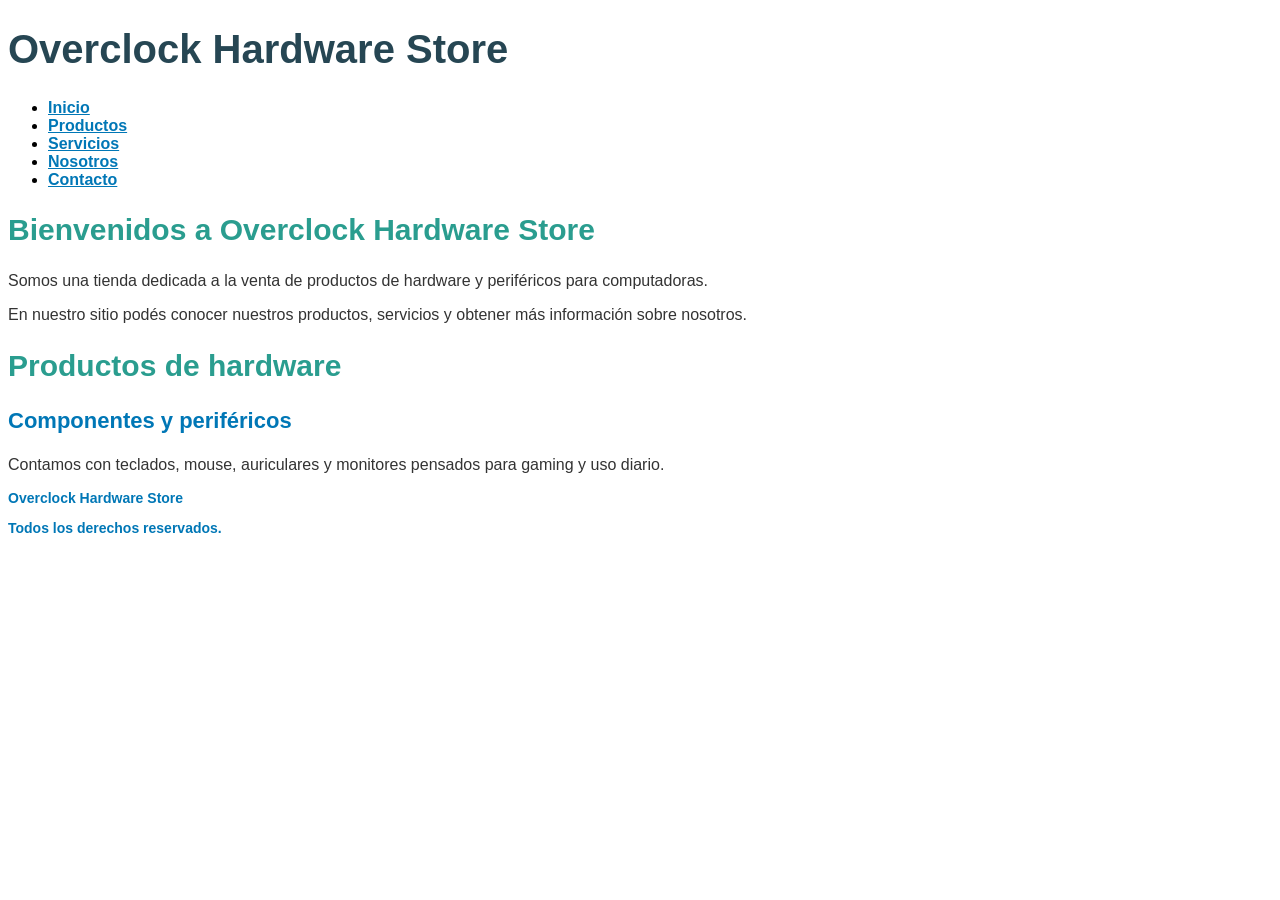
==== coderhouse 2.0/index.html @ 35e7dfb2 "Add files via upload" ====
<!DOCTYPE html>
<html lang="es">

<head>
    <meta charset="UTF-8">
    <meta name="viewport" content="width=device-width, initial-scale=1.0">

    <title>Overclock Hardware Store</title>

    <link rel="stylesheet" href="styles/styles.css">
</head>

<body>

    <header>

        <h1>Overclock Hardware Store</h1>

        <nav>
            <ul>
                <li><a class="enlace" href="index.html">Inicio</a></li>
                <li><a class="enlace" href="pages/productos.html">Productos</a></li>
                <li><a class="enlace" href="pages/servicios.html">Servicios</a></li>
                <li><a class="enlace" href="pages/nosotros.html">Nosotros</a></li>
                <li><a class="enlace" href="pages/contacto.html">Contacto</a></li>
            </ul>
        </nav>

    </header>

    <main>

        <section>

            <h2>Bienvenidos a Overclock Hardware Store</h2>

            <p>
                Somos una tienda dedicada a la venta de productos
                de hardware y periféricos para computadoras.
            </p>

            <p>
                En nuestro sitio podés conocer nuestros productos,
                servicios y obtener más información sobre nosotros.
            </p>

        </section>

        <section>

            <h2>Productos de hardware</h2>

            <h3>Componentes y periféricos</h3>

            <p>
                Contamos con teclados, mouse, auriculares y monitores
                pensados para gaming y uso diario.
            </p>

        </section>

    </main>

    <footer>

        <p class="texto-footer">Overclock Hardware Store</p>
        <p class="texto-footer">Todos los derechos reservados.</p>

    </footer>

</body>

</html>
---- coderhouse 2.0/styles/styles.css ----
/* Estilos Generales */

body {
    font-family: 'Poppins', sans-serif;
    background-color: #FFFFFF;
}

h1 {
    color: #264653;
    font-size: 40px;
    font-weight: 700;
}

h2 {
    color: #2A9D8F;
    font-size: 30px;
    font-weight: 700;
}

h3 {
    color: #0077B6;
    font-size: 22px;
    font-weight: 600;
}

p {
    color: #333333;
    font-size: 16px;
    font-weight: 400;
}


/* Navegación */

.enlace {
    color: #0077B6;
    font-size: 16px;
    font-weight: 600;
    text-decoration: underline;
}

.enlace:hover {
    color: #2A9D8F;
}


/* Imágenes */

.producto {
    width: 300px;
}


/* Footer */

.texto-footer {
    color: #0077B6;
    font-size: 14px;
    font-weight: 600;
}
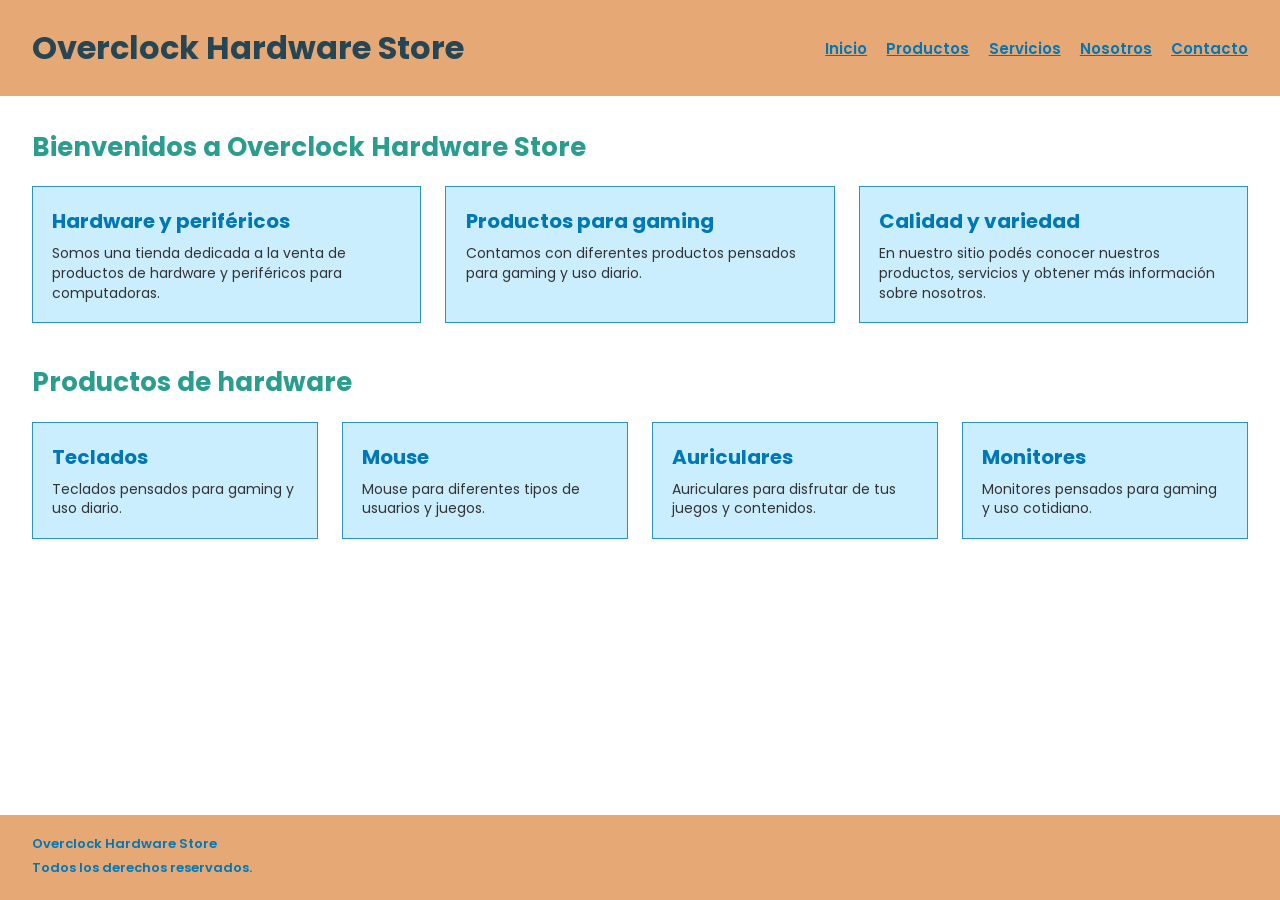
==== commit b4e4b9d5: "Add files via upload" ====
--- a/coderhouse 2.0/index.html
+++ b/coderhouse 2.0/index.html
@@ -1,75 +1,68 @@
 <!DOCTYPE html>
 <html lang="es">
-
 <head>
     <meta charset="UTF-8">
     <meta name="viewport" content="width=device-width, initial-scale=1.0">
-
     <title>Overclock Hardware Store</title>
-
-    <link rel="stylesheet" href="styles/styles.css">
+    <link rel="stylesheet" href="./styles/styles.css">
 </head>
-
 <body>
 
     <header>
-
         <h1>Overclock Hardware Store</h1>
-
         <nav>
             <ul>
-                <li><a class="enlace" href="index.html">Inicio</a></li>
-                <li><a class="enlace" href="pages/productos.html">Productos</a></li>
-                <li><a class="enlace" href="pages/servicios.html">Servicios</a></li>
-                <li><a class="enlace" href="pages/nosotros.html">Nosotros</a></li>
-                <li><a class="enlace" href="pages/contacto.html">Contacto</a></li>
+                <li><a href="./index.html">Inicio</a></li>
+                <li><a href="./pages/productos.html">Productos</a></li>
+                <li><a href="./pages/servicios.html">Servicios</a></li>
+                <li><a href="./pages/nosotros.html">Nosotros</a></li>
+                <li><a href="./pages/contacto.html">Contacto</a></li>
             </ul>
         </nav>
-
     </header>
 
     <main>
-
-        <section>
-
-            <h2>Bienvenidos a Overclock Hardware Store</h2>
-
-            <p>
-                Somos una tienda dedicada a la venta de productos
-                de hardware y periféricos para computadoras.
-            </p>
-
-            <p>
-                En nuestro sitio podés conocer nuestros productos,
-                servicios y obtener más información sobre nosotros.
-            </p>
-
+        <h2>Bienvenidos a Overclock Hardware Store</h2>
+        <section class="seccion-cards">
+            <article class="card">
+                <h3>Hardware y periféricos</h3>
+                <p>Somos una tienda dedicada a la venta de productos de hardware y periféricos para computadoras.</p>
+            </article>
+            <article class="card">
+                <h3>Productos para gaming</h3>
+                <p>Contamos con diferentes productos pensados para gaming y uso diario.</p>
+            </article>
+            <article class="card">
+                <h3>Calidad y variedad</h3>
+                <p>En nuestro sitio podés conocer nuestros productos, servicios y obtener más información sobre nosotros.</p>
+            </article>
         </section>
 
-        <section>
-
-            <h2>Productos de hardware</h2>
-
-            <h3>Componentes y periféricos</h3>
-
-            <p>
-                Contamos con teclados, mouse, auriculares y monitores
-                pensados para gaming y uso diario.
-            </p>
-
+        <h2>Productos de hardware</h2>
+        <section class="seccion-cards">
+            <article class="card">
+                <h3>Teclados</h3>
+                <p>Teclados pensados para gaming y uso diario.</p>
+            </article>
+            <article class="card">
+                <h3>Mouse</h3>
+                <p>Mouse para diferentes tipos de usuarios y juegos.</p>
+            </article>
+            <article class="card">
+                <h3>Auriculares</h3>
+                <p>Auriculares para disfrutar de tus juegos y contenidos.</p>
+            </article>
+            <article class="card">
+                <h3>Monitores</h3>
+                <p>Monitores pensados para gaming y uso cotidiano.</p>
+            </article>
         </section>
-
     </main>
 
     <footer>
-
-        <p class="texto-footer">Overclock Hardware Store</p>
-        <p class="texto-footer">Todos los derechos reservados.</p>
-
+        <p>Overclock Hardware Store</p>
+        <p>Todos los derechos reservados.</p>
     </footer>
 
 </body>
-
 </html>
-
-
--- a/coderhouse 2.0/styles/styles.css
+++ b/coderhouse 2.0/styles/styles.css
@@ -1,63 +1,106 @@
-/* Estilos Generales */
+@import url('https://fonts.googleapis.com/css2?family=Poppins:wght@400;600;700&display=swap');
+
+* {
+    margin: 0;
+    padding: 0;
+    box-sizing: border-box;
+}
 
 body {
     font-family: 'Poppins', sans-serif;
-    background-color: #FFFFFF;
+    background-color: #ffffff;
+    color: #333333;
+    min-height: 100vh;
+    display: flex;
+    flex-direction: column;
 }
 
-h1 {
+/* Header y Navegacion */
+header {
+    background-color: #e6a875;
+    padding: 1.5rem 2rem;
+    display: flex;
+    justify-content: space-between;
+    align-items: center;
+}
+
+header h1 {
     color: #264653;
-    font-size: 40px;
+    font-size: 32px;
     font-weight: 700;
 }
 
-h2 {
-    color: #2A9D8F;
-    font-size: 30px;
-    font-weight: 700;
+nav ul {
+    display: flex;
+    list-style: none;
+    gap: 1.2rem;
 }
 
-h3 {
-    color: #0077B6;
-    font-size: 22px;
-    font-weight: 600;
-}
-
-p {
-    color: #333333;
-    font-size: 16px;
-    font-weight: 400;
-}
-
-
-/* Navegación */
-
-.enlace {
-    color: #0077B6;
-    font-size: 16px;
+nav a {
+    color: #0077b6;
+    font-size: 15px;
     font-weight: 600;
     text-decoration: underline;
 }
 
-.enlace:hover {
-    color: #2A9D8F;
+nav a:hover {
+    color: #2a9d8f;
+}
+
+/* Contenido Principal */
+main {
+    flex: 1;
+    padding: 2rem;
+}
+
+h2 {
+    color: #2a9d8f;
+    font-size: 26px;
+    font-weight: 700;
+    margin-bottom: 1.2rem;
+}
+
+/* Secciones de Tarjetas en Flexbox */
+.seccion-cards {
+    display: flex;
+    flex-wrap: wrap;
+    gap: 1.5rem;
+    margin-bottom: 2.5rem;
+}
+
+.card {
+    background-color: #cbeeff;
+    border: 1px solid #2b93bd;
+    padding: 1.2rem;
+    flex: 1;
+    min-width: 250px;
+}
+
+.card h3 {
+    color: #0077b6;
+    font-size: 20px;
+    font-weight: 700;
+    margin-bottom: 0.5rem;
+}
+
+.card p {
+    font-size: 14px;
+    color: #333333;
+    line-height: 1.4;
+}
+
+/* Footer */
+footer {
+    background-color: #e6a875;
+    padding: 1.2rem 2rem;
+    margin-top: auto;
+}
+
+footer p {
+    color: #0077b6;
+    font-size: 13px;
+    font-weight: 600;
+    margin-bottom: 0.2rem;
 }
 
 
-/* Imágenes */
-
-.producto {
-    width: 300px;
-}
-
-
-/* Footer */
-
-.texto-footer {
-    color: #0077B6;
-    font-size: 14px;
-    font-weight: 600;
-}
-
-
-
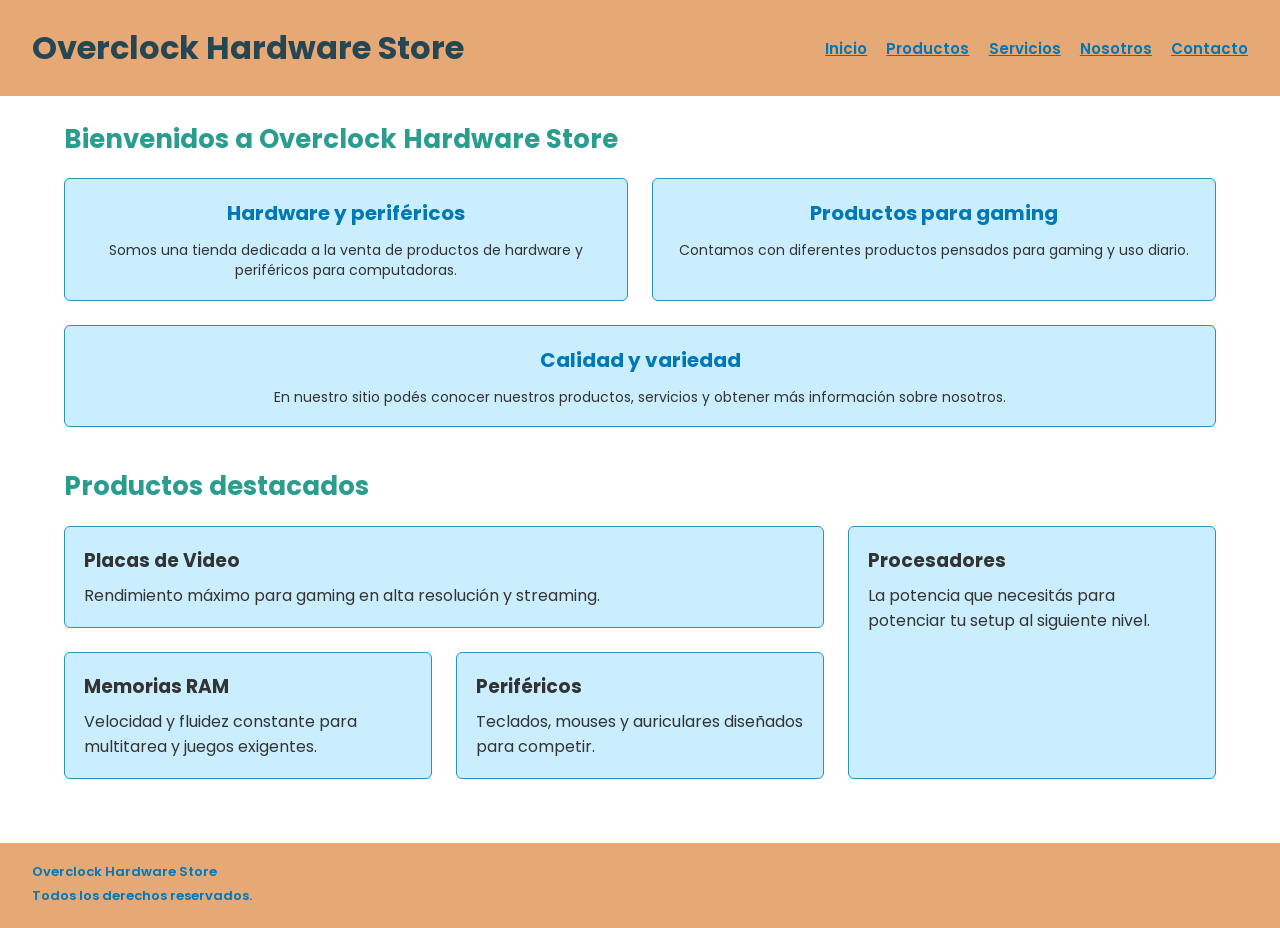
==== commit 87b93575: "Add files via upload" ====
--- a/coderhouse 2.0/index.html
+++ b/coderhouse 2.0/index.html
@@ -38,23 +38,23 @@
             </article>
         </section>
 
-        <h2>Productos de hardware</h2>
-        <section class="seccion-cards">
-            <article class="card">
-                <h3>Teclados</h3>
-                <p>Teclados pensados para gaming y uso diario.</p>
+        <h2>Productos destacados</h2>
+        <section class="grid-destacados">
+            <article class="card-grid area-1">
+                <h3>Placas de Video</h3>
+                <p>Rendimiento máximo para gaming en alta resolución y streaming.</p>
             </article>
-            <article class="card">
-                <h3>Mouse</h3>
-                <p>Mouse para diferentes tipos de usuarios y juegos.</p>
+            <article class="card-grid area-2">
+                <h3>Procesadores</h3>
+                <p>La potencia que necesitás para potenciar tu setup al siguiente nivel.</p>
             </article>
-            <article class="card">
-                <h3>Auriculares</h3>
-                <p>Auriculares para disfrutar de tus juegos y contenidos.</p>
+            <article class="card-grid area-3">
+                <h3>Memorias RAM</h3>
+                <p>Velocidad y fluidez constante para multitarea y juegos exigentes.</p>
             </article>
-            <article class="card">
-                <h3>Monitores</h3>
-                <p>Monitores pensados para gaming y uso cotidiano.</p>
+            <article class="card-grid area-4">
+                <h3>Periféricos</h3>
+                <p>Teclados, mouses y auriculares diseñados para competir.</p>
             </article>
         </section>
     </main>
@@ -65,4 +65,4 @@
     </footer>
 
 </body>
-</html>
+</html>
--- a/coderhouse 2.0/styles/styles.css
+++ b/coderhouse 2.0/styles/styles.css
@@ -15,25 +15,29 @@
     flex-direction: column;
 }
 
-/* Header y Navegacion */
+/* Header y navegacion */
 header {
     background-color: #e6a875;
     padding: 1.5rem 2rem;
     display: flex;
-    justify-content: space-between;
+    flex-direction: column;
     align-items: center;
+    gap: 1rem;
 }
 
 header h1 {
     color: #264653;
-    font-size: 32px;
+    font-size: 28px;
     font-weight: 700;
+    text-align: center;
 }
 
 nav ul {
     display: flex;
+    flex-wrap: wrap;
+    justify-content: center;
     list-style: none;
-    gap: 1.2rem;
+    gap: 1rem;
 }
 
 nav a {
@@ -47,10 +51,13 @@
     color: #2a9d8f;
 }
 
-/* Contenido Principal */
+/* Contenido principal */
 main {
     flex: 1;
-    padding: 2rem;
+    padding: 1.5rem;
+    max-width: 1200px;
+    width: 100%;
+    margin: 0 auto;
 }
 
 h2 {
@@ -60,10 +67,10 @@
     margin-bottom: 1.2rem;
 }
 
-/* Secciones de Tarjetas en Flexbox */
+/* Tarjetas en flexbox */
 .seccion-cards {
     display: flex;
-    flex-wrap: wrap;
+    flex-direction: column;
     gap: 1.5rem;
     margin-bottom: 2.5rem;
 }
@@ -72,21 +79,61 @@
     background-color: #cbeeff;
     border: 1px solid #2b93bd;
     padding: 1.2rem;
-    flex: 1;
-    min-width: 250px;
+    border-radius: 6px;
+    display: flex;
+    flex-direction: column;
+    align-items: center;
+    text-align: center;
+    gap: 0.8rem;
 }
 
 .card h3 {
     color: #0077b6;
     font-size: 20px;
     font-weight: 700;
-    margin-bottom: 0.5rem;
 }
 
 .card p {
     font-size: 14px;
     color: #333333;
     line-height: 1.4;
+}
+
+/* Control de tamaño de imagenes */
+.img-producto {
+    max-width: 220px;
+    max-height: 180px;
+    width: 100%;
+    height: auto;
+    object-fit: contain;
+    border-radius: 4px;
+}
+
+/* Grilla con grid-template-areas para productos destacados */
+.grid-destacados {
+    display: grid;
+    gap: 1.5rem;
+    grid-template-areas:
+        "destacado-1"
+        "destacado-2"
+        "destacado-3"
+        "destacado-4";
+    margin-bottom: 2.5rem;
+}
+
+.area-1 { grid-area: destacado-1; }
+.area-2 { grid-area: destacado-2; }
+.area-3 { grid-area: destacado-3; }
+.area-4 { grid-area: destacado-4; }
+
+.card-grid {
+    background-color: #cbeeff;
+    border: 1px solid #2b93bd;
+    padding: 1.2rem;
+    border-radius: 6px;
+    display: flex;
+    flex-direction: column;
+    gap: 0.5rem;
 }
 
 /* Footer */
@@ -103,4 +150,37 @@
     margin-bottom: 0.2rem;
 }
 
+/* Media query escritorio */
+@media (min-width: 1024px) {
 
+    header {
+        flex-direction: row;
+        justify-content: space-between;
+    }
+
+    header h1 {
+        font-size: 32px;
+        text-align: left;
+    }
+
+    nav ul {
+        gap: 1.2rem;
+    }
+
+    .seccion-cards {
+        flex-direction: row;
+        flex-wrap: wrap;
+    }
+
+    .seccion-cards .card {
+        flex: 1 1 calc(50% - 1.5rem);
+    }
+
+    .grid-destacados {
+        grid-template-columns: repeat(3, 1fr);
+        grid-template-rows: auto auto;
+        grid-template-areas:
+            "destacado-1 destacado-1 destacado-2"
+            "destacado-3 destacado-4 destacado-2";
+    }
+}
